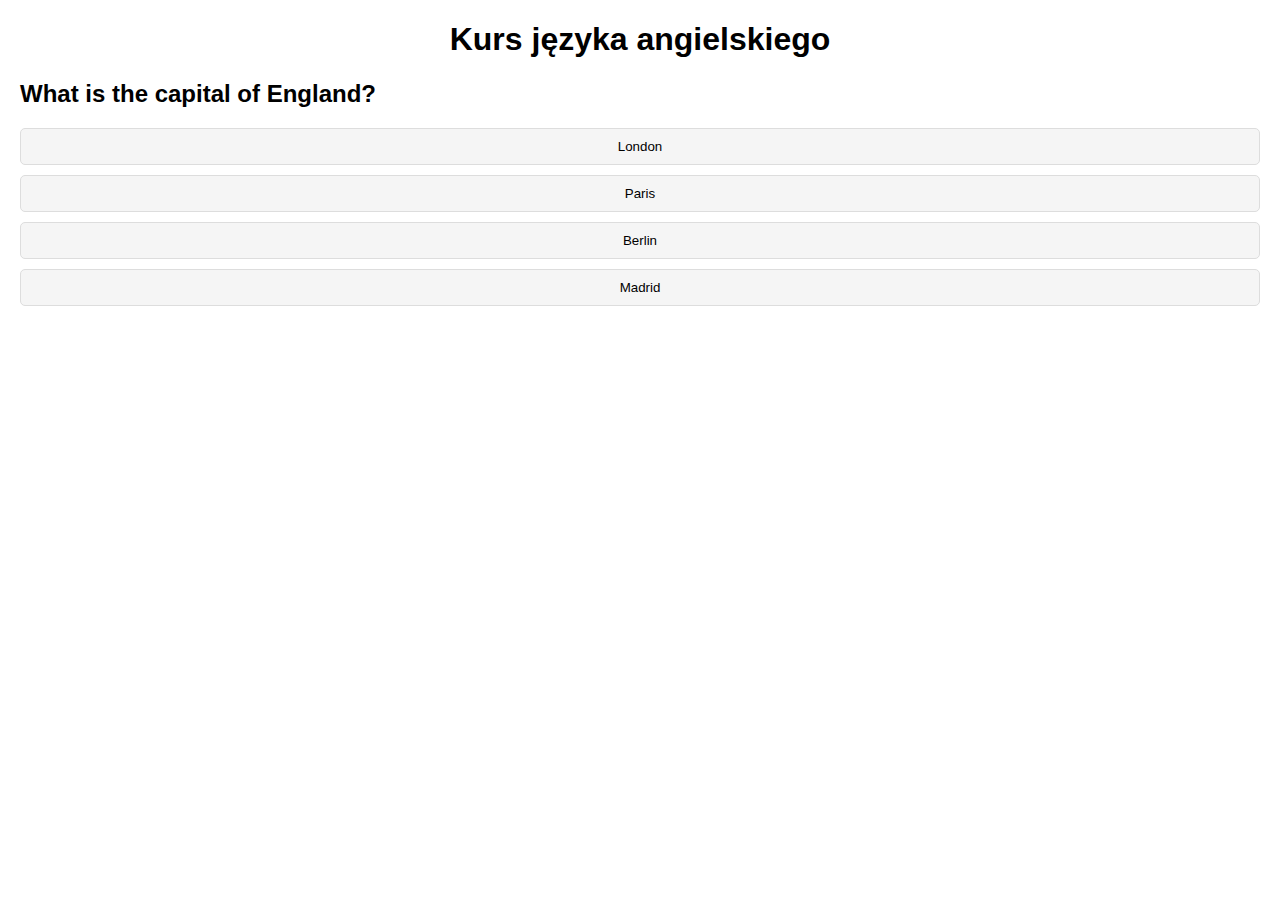
==== src/main/resources/static/kurs-angielski.html @ 73f91527 "działa" ====
<!DOCTYPE html>
<html>
<head>
  <title>Kurs języka angielskiego</title>
  <link rel="stylesheet" type="text/css" href="style_course.css">
</head>
<body>
  <h1>Kurs języka angielskiego</h1>

  <div id="question-container">
    <h2 id="question"></h2>
    <div id="answers">
      <button class="answer"></button>
      <button class="answer"></button>
      <button class="answer"></button>
      <button class="answer"></button>
    </div>
  </div>

  <div id="result"></div>

  <script src="script_course.js"></script>
</body>
</html>
---- src/main/resources/static/style_course.css ----
body {
  font-family: Arial, sans-serif;
  margin: 20px;
}

h1 {
  text-align: center;
}

#question-container {
  margin-bottom: 20px;
}

#answers .answer {
  display: block;
  width: 100%;
  padding: 10px;
  margin-bottom: 10px;
  background-color: #f5f5f5;
  border: 1px solid #ddd;
  border-radius: 5px;
  cursor: pointer;
}

#result {
  text-align: center;
  font-weight: bold;
}

.correct {
  color: green;
}

.incorrect {
  color: red;
}
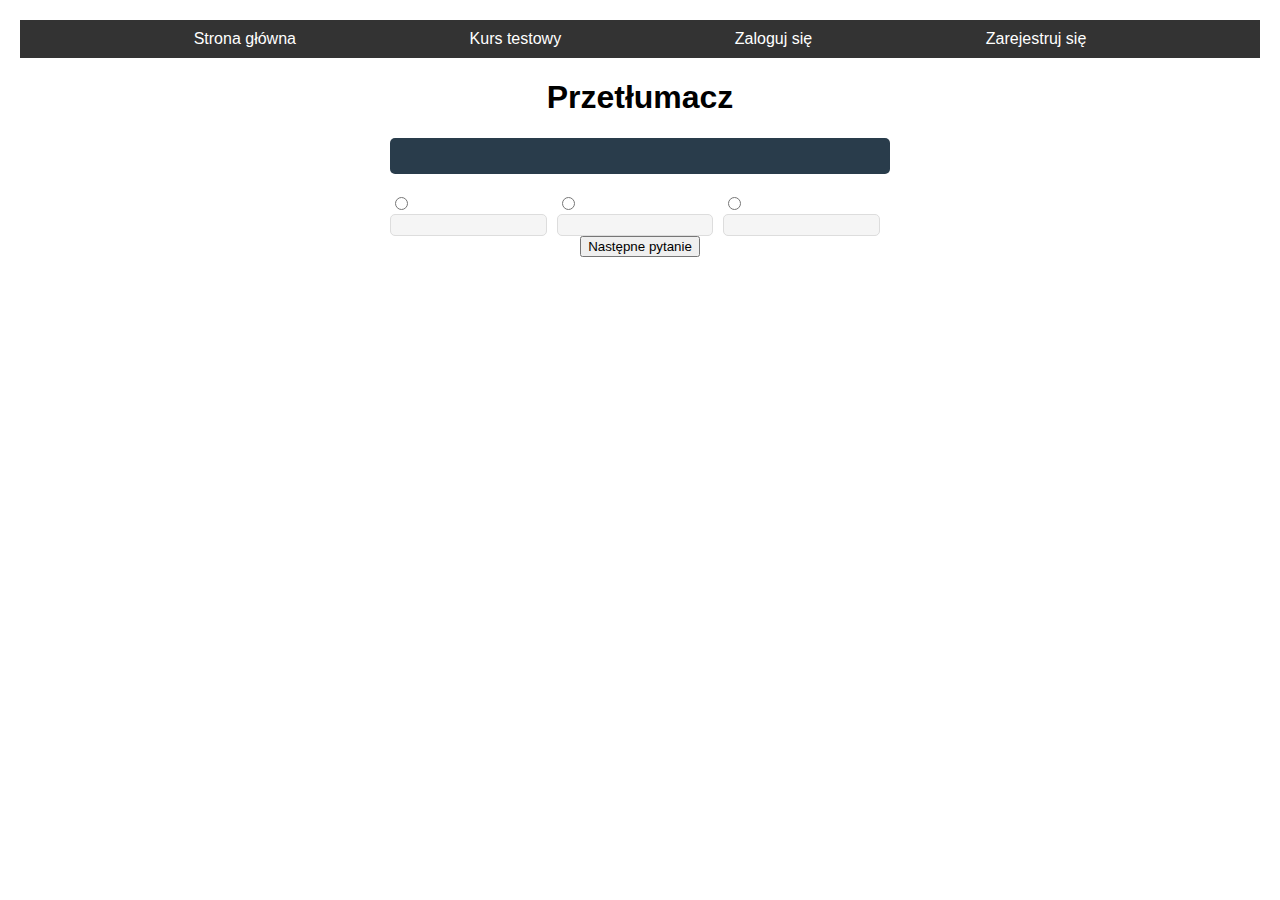
==== commit 5e9d5403: "Działa" ====
--- a/src/main/resources/static/kurs-angielski.html
+++ b/src/main/resources/static/kurs-angielski.html
@@ -1,24 +1,40 @@
 <!DOCTYPE html>
-<html>
+<html lang="en">
 <head>
-  <title>Kurs języka angielskiego</title>
-  <link rel="stylesheet" type="text/css" href="style_course.css">
+  <meta charset="UTF-8">
+  <meta name="viewport" content="width=device-width, initial-scale=1.0">
+  <title>Kurs angielskiego</title>
+  <link rel="stylesheet" href="style_course.css">
 </head>
 <body>
-  <h1>Kurs języka angielskiego</h1>
+<div class="header">
+  <a href="index.html">Strona główna</a>
+  <a href="kurs-angielski.html">Kurs testowy</a>
+  <a href="login.html">Zaloguj się</a>
+  <a href="registration.html">Zarejestruj się</a>
+</div>
 
+<div class="container">
+  <h1>Przetłumacz</h1>
   <div id="question-container">
-    <h2 id="question"></h2>
-    <div id="answers">
-      <button class="answer"></button>
-      <button class="answer"></button>
-      <button class="answer"></button>
-      <button class="answer"></button>
+    <p id="question"></p>
+  </div>
+  <div id="answers">
+    <div class="answer">
+      <input type="radio" name="answer" id="answer1"><label for="answer1"></label>
+    </div>
+    <div class="answer">
+      <input type="radio" name="answer" id="answer2"><label for="answer2"></label>
+    </div>
+    <div class="answer">
+      <input type="radio" name="answer" id="answer3"><label for="answer3"></label>
     </div>
   </div>
+  <div>
+    <button onclick="handleAnswerSelection()">Następne pytanie</button>
+  </div>
+</div>
 
-  <div id="result"></div>
-
-  <script src="script_course.js"></script>
+<script src="script_course.js"></script>
 </body>
 </html>
--- a/src/main/resources/static/style_course.css
+++ b/src/main/resources/static/style_course.css
@@ -1,6 +1,29 @@
+/* Pasek nawigacji */
+.header {
+  display: flex;
+  justify-content: space-evenly;
+  background-color: #333;
+  padding: 10px 0;
+}
+
+.header a {
+  color: white;
+  text-decoration: none;
+}
+
+.header a:hover {
+  color: #ddd;
+}
+
+/* Styl dla kursu */
 body {
   font-family: Arial, sans-serif;
   margin: 20px;
+}
+
+.container {
+  max-width: 500px;
+  margin: 0 auto;
 }
 
 h1 {
@@ -8,29 +31,35 @@
 }
 
 #question-container {
+  text-align: center;
   margin-bottom: 20px;
+  background-color: #293c4b;
+  padding: 10px;
+  border-radius: 5px;
+  color: white;
 }
 
-#answers .answer {
+#answers {
+  display: flex;
+  justify-content: space-between;
+}
+
+.answer {
+  flex: 1;
+  margin-right: 10px;
+}
+
+.answer label {
   display: block;
-  width: 100%;
-  padding: 10px;
-  margin-bottom: 10px;
   background-color: #f5f5f5;
   border: 1px solid #ddd;
   border-radius: 5px;
+  padding: 10px;
+  text-align: center;
   cursor: pointer;
 }
 
-#result {
-  text-align: center;
-  font-weight: bold;
+button {
+  display: block;
+  margin: 0 auto;
 }
-
-.correct {
-  color: green;
-}
-
-.incorrect {
-  color: red;
-}
